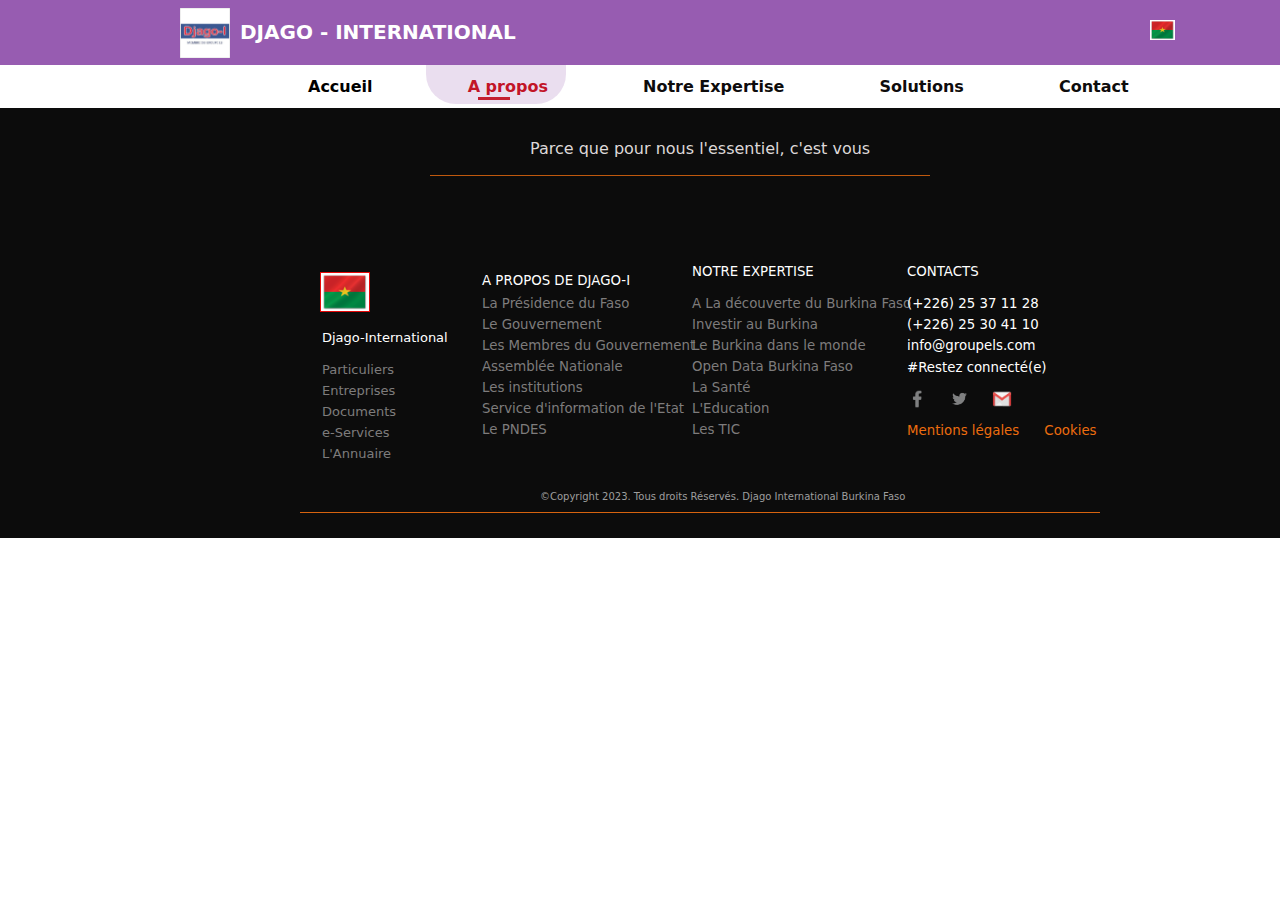
==== a_propos.html @ a089888c "Add files via upload" ====
<!DOCTYPE html>
<html lang="en">
<head>
    <meta charset="UTF-8">
    <meta http-equiv="X-UA-Compatible" content="IE=edge">
    <meta name="viewport" content="width=device-width, initial-scale=1.0">
    <link rel="stylesheet" href="style2/bootstrap-5.2.3-dist/css/bootstrap.min.css">
    <link rel="stylesheet" href="djago.css" media="screen">
    <script src="style2/bootstrap-5.2.3-dist/js/bootstrap.min.js"></script>
    <title>DJAGO ACCUEIL</title>
</head>
<body>
    <header>
        <div class="sdebut">
            <div >
                <img class="i1" src="image/unnamed.jpg" alt="jpg" width="50px" height="50px">
                <h5 class="h5">DJAGO - INTERNATIONAL</h5>
                <img class="i2" src="image/Image 10.png" alt="png" width="25px" height="20px">
            </div>
      </div>
      </div>

        <div class="p-3 mb-2 bg-white text-danger">
           <div class="header">
            <nav>
              <ul class="menu">
                <li><a class="accueilP" href="index.html">Accueil</a></li>
                <li><a class= "P"href="a_propos.html">A propos</a></li>
                <li><a href="notre_expertise.html">Notre Expertise</a></li>
                <li><a href="solutions.html">Solutions</a></li>
                <li><a href="contact.html">Contact</a></li>
                <hr class="hrP">
              </ul>
              <div class="cadreP"></div>
              
            </nav>
          </div>
        </div>
      </header>






      <footer class="footer">
        <div class="df1">
            <div>
                <p class="pfin1">Parce que pour nous l'essentiel, c'est vous</p>
                <hr class="hr3">
            </div>
           <img class="ifooter" src="image/Image 10.png" alt="image">
           <nav>    
             <ul class="f1">
                <li class="l1">Djago-International</li><br><br>
                <li><a href="#">Particuliers</a></li><br>
                <li><a href="#">Entreprises</a></li><br>
                <li><a href="#">Documents</a></li><br>
                <li><a href="#">e-Services</a></li><br>
                <li><a href="#">L'Annuaire</a></li>
              </ul>
            </nav>
        </div>
        <div class="df2"> 
            <nav>
                <ul class="f2">
                   <li class="l2">A PROPOS DE DJAGO-I</li><br><br><br>
                   <li><a href="#">La Présidence du Faso</a></li><br>
                   <li><a href="#">Le Gouvernement</a></li><br>
                   <li><a href="#">Les Membres du Gouvernement</a></li><br>
                   <li><a href="#">Assemblée Nationale</a></li><br>
                   <li><a href="#">Les institutions</a></li><br>
                   <li><a href="#">Service d'information de l'Etat</a></li><br>
                   <li><a href="#">Le PNDES</a></li>
                </ul>
            </nav>
        </div>
        <div class="df3">
            <nav>
                 <ul class="f3">
                   <li class="l3">NOTRE EXPERTISE</li><br><br>
                   <li><a href="#">A La découverte du Burkina Faso</a></li><br>
                   <li><a href="#">Investir au Burkina</a></li><br>
                   <li><a href="#">Le Burkina dans le monde</a></li><br>
                   <li><a href="#">Open Data Burkina Faso</a></li><br>
                   <li><a href="#">La Santé</a></li><br>
                   <li><a href="#">L'Education</a></li><br>
                   <li><a href="#">Les TIC</a></li>
                 </ul>
            </nav>
        </div>
        <div class="df4">
            <nav>
                 <ul class="f4">
                   <li class="l4">CONTACTS</li><br><br>
                     <div class="dnumero">
                         <li>(+226) 25 37 11 28</li><br>
                         <li>(+226) 25 30 41 10</li><br>
                         <li>info@groupels.com</li><br><br>
                         <li>#Restez connecté(e)</li><br><br>
                     </div>
                   <li><a href="https://fr-fr.facebook.com/login/"><img src="image/iconFACEBOOK.png" alt="png"></a></li>
                   <li><a href="https://twitter.com/"><img src="image/iconTWITTER.png" alt="png"></a></li>
                   <li><a href="https://www.google.com/intl/fr/gmail/about/"><img src="image/icons8_Gmail_Logo_48px.png" alt="png" width="20px" height="20px"></a></li><br><br>
                   <li><a href="#">Mentions légales</a></li>
                   <li><a href="#">Cookies</a></li>
                 </ul>
            </nav>
        </div>
        <div class="dfin">
          <hr class="hr2">
          <p class="pfin">©Copyright 2023. Tous droits Réservés. Djago International Burkina Faso</p>
        </div>
    </footer>
</body>
</html>
---- djago.css ----
html{
    overflow-y: auto;
    overflow-x: hidden;
    width: 100%;
    height: 100%;
    font-weight: bold;
}
body{
    padding: 0px;
    margin: 0px;
}
.sdebut{
    width: 100%;
    height: 65px;
    background-color: #975CB1;
}
.i1{
    position: relative;
    left: 180px;
    top: 8px;
    cursor: pointer;
}
.i2{
    position: relative;
    left: 1150px;
    top: -65px;
}
.h5{
    color: white;
    position: relative;
    left: 240px;
    top: -30px;
    cursor: pointer;
    font-weight: bold;
    }
    .header{
        background-color: white;
        height: 2.5px;
    }
    .menu li{
        height: 40px;
        position: relative;
        left: 180px;
        top:-16px;
       
        margin-left: 70px; 
       
    }
    .menu li a {
        text-decoration: none;
        color: rgb(14, 12, 12);
        font-weight: bold;
    }

    .menu .accueil {
            text-decoration: none;
            color: rgb(206, 4, 4);
            font-weight: bold;
    }
    .header menu  div {
        height: 35px;
        width: 80px;
     border: 1px black solid;

    }
    nav ul li{
        list-style-type: none;
        display: inline-block;
        padding: 10px;
    }
    .cadre{
        background-color: #975CB1;
        opacity: 20%;
        width: 140px;
        height: 40px;
        position: relative;
        top: -92px;
        left: 250px;
        border-bottom-right-radius: 30px;
        border-bottom-left-radius: 30px;
    }
    .hrA{
        width: 32px;
        border-width: 3px;
        color: rgb(206, 4, 4);
        opacity: .95;
        position: relative;
        top: -40px;
        left: 270px;
    }

    

    .sd{
    height: 500px;
    }

.D{
    height: 650PX;
}



.dv{
    position: relative;
    top: -70px;
}

.r{
    position: relative;
    top: -545px;
    left: -30px;
    color: white;
}
.r h1{
    color: #b1adad;
    position: relative;
    top: -100px;
    left: 250px;
    font-family:'Segoe UI', Tahoma, Geneva, Verdana, sans-serif ;
}
.r h2{
    position: relative;
    top: 250px;
    left: 200px;
    font-size: 60px;
    background-color: #975CB1;
    width: 1000px;
    padding-left: 150px;
    border-radius: 30px;
    opacity: .80;
    
}
.r h4{
    position: relative;
    top: 265px;
    left: 335px;
    font-size: 30px;
}
.r p{
    width: 170px;
    height: 45px;
    padding-left: 15px;
    padding-top: 10px;
    position: relative;
    top: 280px;
    left: 620px;
    background-color:#B70A1A;
    opacity: .80;
}
.s1{
    width: auto;
    height: 795px;
    background-image: url(image/la_fille.jpg);
    background-size: cover;
}
.s2{
    width: auto;
    height: 750px;
    background-color: #975CB1;
}

.s2 div{
    width: 1000px;
    height: 360px;
    display: flex;
    gap: 40px;
    position: relative;
    top: 130px;
    margin-left: 200px;
    padding-left: 10px;
}
.s2 div img{
    border-radius: 10px;
}
.s2 .l {
position: relative;
top: 120px;

}
.s2 .b{
    width: 100px;
    height: 20px;
    position: relative;
    top: 90px;
    left: 375px;
    cursor: pointer;
}
.s2 h3{
    height: 38px;
    color:white;
    padding-left: 25px;
    width: 230px;
    background: #B70A1A;
    position: relative;
    top:220px;
    left: 560px;
    font-size: 25px;
}
.s2 h2{
    color:white;
    padding-left: 28px;
    width: 325px;
    height: 38px;
    background: #3B5892;
    position: relative;
    top:235px;
    left: 520px;
    font-size: 25px;
}
.s2 .m{
    width: 800px;
    height: 90px;
    position: relative;
    left: 80px;
    top: 150px;
    border-bottom-left-radius: 60px;
    border-bottom-right-radius: 60px;
    backdrop-filter:(100px);
    background-color: #57256d;
}

.s2 .n .na{
    width: 60px;
    height: 450px;
    display: flex;
    background-color: #57256d;
    position: relative;
    top: -500px;
    left: -400px;
    border-top-right-radius: 60px;
    border-bottom-right-radius: 60px;
    opacity: .50;
}

.s2 .n .nb{
    width: 60px;
    height: 450px;
    display: flex;
    background-color: #57256d;
    position: relative;
    top: -500px;
    right: -565px;
    border-top-left-radius: 60px;
    border-bottom-left-radius: 60px;
    opacity: .50;
}
.s2 h4{
    color: white;
    position: relative;
    left: 450px;
    top: 100px;
   
}

.s3{
    width: auto;
    height: 750px;
    background-color: #3B5892;
}
.s3 .drapeau{
    height: 85px;
    width: 950px;
    position: relative;
    left: 230px;
    top: 420px;
    cursor: pointer;
}
.s3 .partenaire{
    height: 100px;
    width: 1000px;
    position: relative;
    left: 200px;
    top: 50px;
    cursor: pointer;
}

.s3 h3{
    padding-left: 94px ;
    padding-top: 5px;
    color: white;
    background-color:#EC6D0F;
    border: 1px red solid;
    height: 50px;
    width: 300px;
    position: relative;
    left: 530px;
    top: 120px;
    border-radius: 30px;
}
.s3 h2{
    width: 225px;
    height: 50px;
    color:white;
    font-size: 30px;
    position: relative;
    left: 580px;
    top: 50px;
}
.s3 h4{
    text-align: center;
    color:white;
    font-size: 25px;
    position: relative;
    left: 20px;
    top: 50px;
}
.s3 p{
    width: 1200px;
    font-size: 20px;
    height: 40px;
    background-color: white;
    color: black;
    padding-left: 70px;
    position: relative;
    left: 110px;
    top: 150px;
}
.s4{
    width: auto;
    height: 350px;
    background-color:white;
}
.s4 div{
    position: relative;
    left: 200px;
    top:60px;
}
.s4 h3{
    color: #009900;
    font-size: 25px;
    text-align: center;
    position: relative;
    left: -350px;
    top:-200px;
}
.s4 .map{
    width: 550px;
    height: 280px;
    border: 3px#B70A1A solid;
    border-bottom-left-radius: 20px;
    border-bottom-right-radius: 20px;
    position: relative;
    top: -120px;
    left: 700px;
}


.s1 p{
    width: 300px;
    height: 50px;
    padding-left: 40px;
    margin-left:-10px;
    color: white;
    background-color:#B70A1A;
    opacity: .80;
    position: relative;
    top: 70px;
    left: 10px;
    font-size: 25px;
    border-top-right-radius:30px ;
}
.s1 h4{
    color: white;
    position: relative;
    top: 120px;
    left: 10px;
    text-align: center;
}
.s1 h3{
    color: white;
    position: relative;
    top: 520px;
    left: 180px;
    text-align: center;
    background-color: #975CB1;
    width: 1000px;
    padding-left: 45px;
    padding-top: 10px;
    opacity: .80;
    height: 50px;
    font-size: 23px;
}
.s1 h5{
    border: 2px white solid;
    border-radius: 30px;
    color: white;
    background-color: #975CB1;
    width: 200px;
    opacity: .80;
    height: 30px;
    padding-left: 35px;
    position: relative;
    top: 300px;
    left: 200px;
    
}

.s1 .start{
position: relative;
top: 410px;
cursor: pointer;
}
.s1 .center{
    padding-left:25px;
    position: relative;
    left: 570px;
    top: 375px;
    cursor: pointer;
    }
.s1 .end{
        position: relative;
        left: 950px;
        top: 335px;
        cursor: pointer;
        }
        .s1 .d div{
            width: 340px;
            height: 280px;
            border: 2px #B70A1A solid;
            background-color: white;
            border-radius: 10px;
        }
        .s1 .d{
            display: flex;
            gap: 30px;
            position: relative;
            left:135px;
            
        }























    .footer{
        background-color: #0c0c0c;
        height: 430px;
    }
    .footer .df1 .f1 li a{
        text-decoration: none;
        color: rgb(126, 124, 124);
    }
    .footer .df1 .f1 li :hover{
        color: rgb(253, 250, 250);
    }
    .footer .df2 .f2 li :hover{
        color: rgb(253, 250, 250);
    }

    .footer .df3 .f3 li :hover{
        color: rgb(253, 250, 250);
    }
    .footer .df4 .f4 li :hover{
        color: rgb(253, 250, 250);
    }



    .footer .df2 .f2 li a{
        text-decoration: none;
        color: rgb(126, 124, 124);
    }
    .footer .df3 .f3 li a{
        text-decoration: none;
        color: rgb(126, 124, 124);
    }
    .footer .df4 .f4 li a{
        text-decoration: none;
        color: #EC6D0F;
    }
    .footer .df1 .f1 li{
        font-size: small;
        position: relative;
        left: 150px;
        top: 35px;
    }
    .footer .df2 .f2 li{
        font-size: smaller;
        position: relative;
        left: 70px;
        top: 25px;
    }
    
    .footer .df3 .f3 li{
        font-size: smaller;
        position: relative;
        left: 15px;
        top: 35px;
    }
    .footer .df4 .f4 li{
        font-size: smaller;
        position: relative;
        left: -35px;
        top: 35px;
    }
    .ifooter{
        height: 40px;
        width: 50px;
        position: relative;
        left: 190px;
        top: 10px;
        border: 1px rgb(228, 8, 8) solid;
    }
    .hr2{
        width: 800px;
        border-color: #EC6D0F;
        opacity: .90;
        position: relative;
        top: 330px;
        left: 300px;
    }
    
    
    .df1{
        line-height: 1px;
        position: relative;
        left:130px ;
        top: 120px;
    }
    .df2{
        line-height: 1px;
        position: relative;
        left: 370px;
        top: -80px;
    }
    .df3{
        line-height: 1px;
        position: relative;
        left: 635px;
        top: -275px;
    }
    .df4{
        line-height: 1px;
        position: relative;
        left: 900px;
        top: -460px;
    }
    .footer .df1 .f1 .l1{
        position: relative;
        top: 25px;
        color: white;
    }
    .footer .df2 .f2 .l2{
        position: relative;
        top: 25px;
        color:white;
    }
    .footer .df3 .f3 .l3{
        position: relative;
        top: 25px;
        color:white;
    }
    .footer .df4 .f4 .l4{
        position: relative;
        top: 25px;
        color:white;
    }
    .dnumero{
        color:white;
    }
    .dfin{
        position: relative;
        top: -700px;
    }
    .pfin1{
        position: relative;
        left: 400px;
        top: -80px;
        color: rgb(221, 216, 216)!important;
        }
        .hr3{
            width: 500px;
            border-color: #EC6D0F;
            opacity: .80;
            position: relative;
            top: -70px;
            left: 300px;
        }

    .pfin{
        position: relative;
        left: 540px;
        top: 290px;
        color: #9e9e9e !important;
        font-size:x-small;
        }







        
 A_PROPOS

 .s2a {
    background-color: #EC6D0F;
 }
 .menu .accueilP {
    text-decoration: none;
    color: black;
    font-weight: bold;
}
.menu .P {
    text-decoration: none;
    color: rgb(206, 4, 4);
    font-weight: bold;
}

.cadreP{
    background-color: #975CB1;
    opacity: 20%;
    width: 140px;
    height: 40px;
    position: relative;
    top: -92px;
    left: 410px;
    border-bottom-right-radius: 30px;
    border-bottom-left-radius: 30px;
}
.hrP{
    width: 32px;
    border-width: 3px;
    color: rgb(206, 4, 4);
    opacity: .95;
    position: relative;
    top: -40px;
    left: 430px;
}

NOTRE EXPERTISE 

.menu .accueilN {
    text-decoration: none;
    color: black;
    font-weight: bold;
}
.menu .N{
    text-decoration: none;
    color: rgb(206, 4, 4);
    font-weight: bold;
}

.cadreN{
    background-color: #975CB1;
    opacity: 20%;
    width: 140px;
    height: 40px;
    position: relative;
    top: -92px;
    left: 590px;
    border-bottom-right-radius: 30px;
    border-bottom-left-radius: 30px;
}
.hrN{
    width: 32px;
    border-width: 3px;
    color: rgb(206, 4, 4);
    opacity: .95;
    position: relative;
    top: -40px;
    left: 610px;
}

SOLUTION
.menu .accueilS {
    text-decoration: none;
    color: black;
    font-weight: bold;
}
.menu .S{
    text-decoration: none;
    color: rgb(206, 4, 4);
    font-weight: bold;
}

.cadreS{
    background-color: #975CB1;
    opacity: 20%;
    width: 140px;
    height: 40px;
    position: relative;
    top: -92px;
    left: 780px;
    border-bottom-right-radius: 30px;
    border-bottom-left-radius: 30px;
}
.hrS{
    width: 32px;
    border-width: 3px;
    color: rgb(206, 4, 4);
    opacity: .95;
    position: relative;
    top: -40px;
    left: 800px;
}
CONTACT
.menu .accueilC {
    text-decoration: none;
    color: black;
    font-weight: bold;
}
.menu .C{
    text-decoration: none;
    color: rgb(206, 4, 4);
    font-weight: bold;
}

.cadreC{
    background-color: #975CB1;
    opacity: 20%;
    width: 140px;
    height: 40px;
    position: relative;
    top: -92px;
    left: 940px;
    border-bottom-right-radius: 30px;
    border-bottom-left-radius: 30px;
}
.hrC{
    width: 32px;
    border-width: 3px;
    color: rgb(206, 4, 4);
    opacity: .95;
    position: relative;
    top: -40px;
    left: 960px;
}
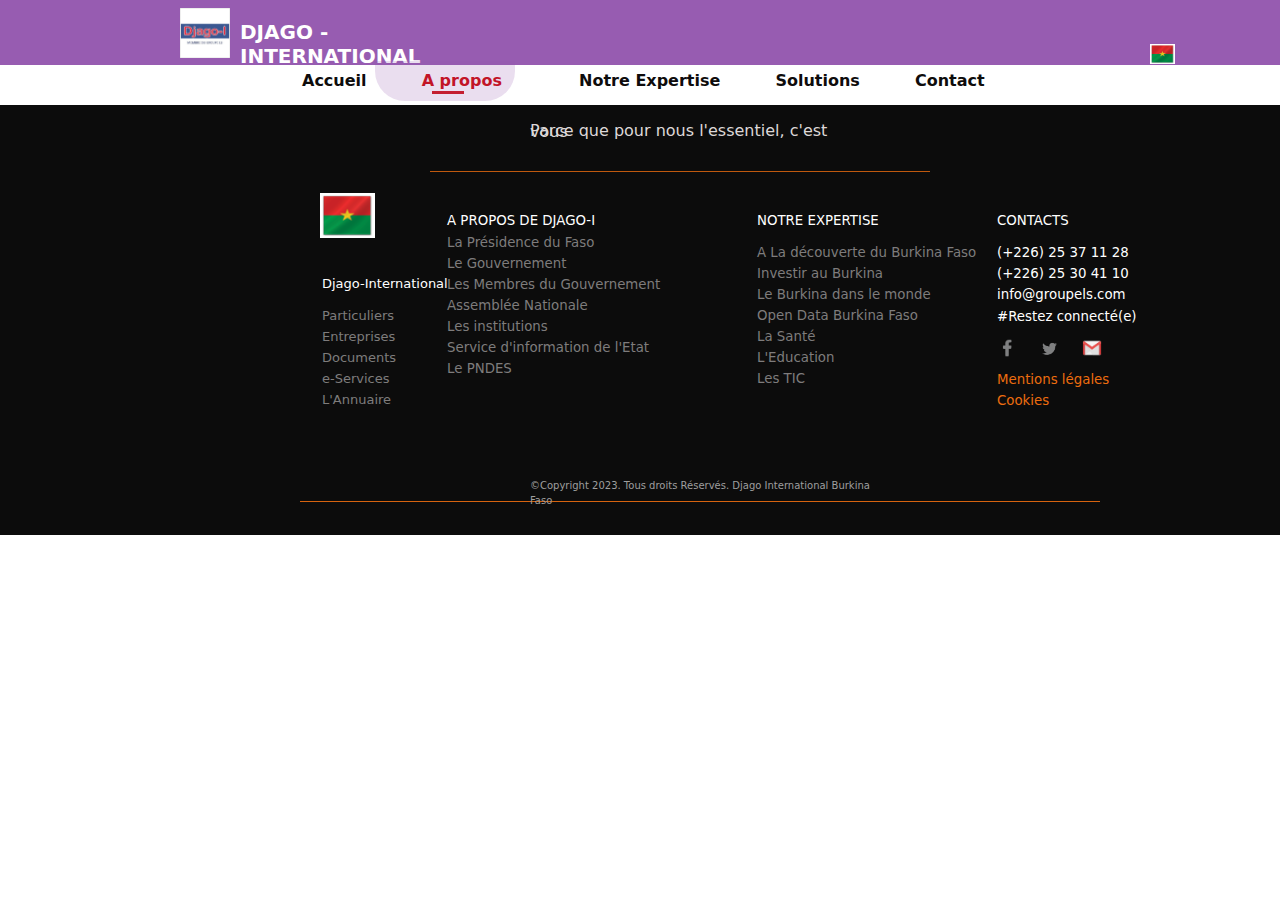
==== commit 1ae4c7d3: "Add files via upload" ====
--- a/a_propos.html
+++ b/a_propos.html
@@ -5,39 +5,33 @@
     <meta http-equiv="X-UA-Compatible" content="IE=edge">
     <meta name="viewport" content="width=device-width, initial-scale=1.0">
     <link rel="stylesheet" href="style2/bootstrap-5.2.3-dist/css/bootstrap.min.css">
-    <link rel="stylesheet" href="djago.css" media="screen">
+    <link rel="stylesheet" href="djago.css"media="screen">
     <script src="style2/bootstrap-5.2.3-dist/js/bootstrap.min.js"></script>
     <title>DJAGO ACCUEIL</title>
 </head>
 <body>
     <header>
         <div class="sdebut">
-            <div >
                 <img class="i1" src="image/unnamed.jpg" alt="jpg" width="50px" height="50px">
                 <h5 class="h5">DJAGO - INTERNATIONAL</h5>
                 <img class="i2" src="image/Image 10.png" alt="png" width="25px" height="20px">
-            </div>
-      </div>
-      </div>
-
-        <div class="p-3 mb-2 bg-white text-danger">
+        </div>
+       
            <div class="header">
             <nav>
               <ul class="menu">
                 <li><a class="accueilP" href="index.html">Accueil</a></li>
-                <li><a class= "P"href="a_propos.html">A propos</a></li>
+                <li><a  class="P" href="a_propos.html">A propos</a></li>
                 <li><a href="notre_expertise.html">Notre Expertise</a></li>
                 <li><a href="solutions.html">Solutions</a></li>
                 <li><a href="contact.html">Contact</a></li>
                 <hr class="hrP">
               </ul>
               <div class="cadreP"></div>
-              
             </nav>
           </div>
-        </div>
+        
       </header>
-
 
 
 
@@ -45,12 +39,10 @@
 
       <footer class="footer">
         <div class="df1">
-            <div>
                 <p class="pfin1">Parce que pour nous l'essentiel, c'est vous</p>
                 <hr class="hr3">
-            </div>
            <img class="ifooter" src="image/Image 10.png" alt="image">
-           <nav>    
+           <nav class="nav1">    
              <ul class="f1">
                 <li class="l1">Djago-International</li><br><br>
                 <li><a href="#">Particuliers</a></li><br>
@@ -62,9 +54,9 @@
             </nav>
         </div>
         <div class="df2"> 
-            <nav>
+            <nav class="nav2">
                 <ul class="f2">
-                   <li class="l2">A PROPOS DE DJAGO-I</li><br><br><br>
+                   <li class="l2">A PROPOS DE DJAGO-I</li><br><br>
                    <li><a href="#">La Présidence du Faso</a></li><br>
                    <li><a href="#">Le Gouvernement</a></li><br>
                    <li><a href="#">Les Membres du Gouvernement</a></li><br>
@@ -76,7 +68,7 @@
             </nav>
         </div>
         <div class="df3">
-            <nav>
+            <nav class="nav3">
                  <ul class="f3">
                    <li class="l3">NOTRE EXPERTISE</li><br><br>
                    <li><a href="#">A La découverte du Burkina Faso</a></li><br>
@@ -90,7 +82,7 @@
             </nav>
         </div>
         <div class="df4">
-            <nav>
+            <nav class="nav4">
                  <ul class="f4">
                    <li class="l4">CONTACTS</li><br><br>
                      <div class="dnumero">
@@ -107,10 +99,8 @@
                  </ul>
             </nav>
         </div>
-        <div class="dfin">
           <hr class="hr2">
           <p class="pfin">©Copyright 2023. Tous droits Réservés. Djago International Burkina Faso</p>
-        </div>
     </footer>
 </body>
 </html>--- a/djago.css
+++ b/djago.css
@@ -5,6 +5,12 @@
     height: 100%;
     font-weight: bold;
 }
+
+  
+  /* *{
+    box-shadow: 0 0 0 2px red;
+    inset ;
+}   */
 body{
     padding: 0px;
     margin: 0px;
@@ -26,6 +32,7 @@
     top: -65px;
 }
 .h5{
+    width: 260px;
     color: white;
     position: relative;
     left: 240px;
@@ -35,14 +42,20 @@
     }
     .header{
         background-color: white;
-        height: 2.5px;
+        height: 40px;
+    }
+    .menu{
+        width: 1100px;
+        height: 45px;
+        position: relative;
+        top:10px;
+
     }
     .menu li{
         height: 40px;
         position: relative;
-        left: 180px;
+        left: 230px;
         top:-16px;
-       
         margin-left: 70px; 
        
     }
@@ -50,20 +63,18 @@
         text-decoration: none;
         color: rgb(14, 12, 12);
         font-weight: bold;
+        margin-left: -40px;
+      
     }
 
     .menu .accueil {
             text-decoration: none;
             color: rgb(206, 4, 4);
             font-weight: bold;
-    }
-    .header menu  div {
-        height: 35px;
-        width: 80px;
-     border: 1px black solid;
-
-    }
-    nav ul li{
+            
+    }
+    
+    nav li{
         list-style-type: none;
         display: inline-block;
         padding: 10px;
@@ -74,8 +85,8 @@
         width: 140px;
         height: 40px;
         position: relative;
-        top: -92px;
-        left: 250px;
+        top: -65px;
+        left: 265px;
         border-bottom-right-radius: 30px;
         border-bottom-left-radius: 30px;
     }
@@ -86,19 +97,17 @@
         opacity: .95;
         position: relative;
         top: -40px;
-        left: 270px;
-    }
-
-    
+        left: 285px;
+    }
 
     .sd{
     height: 500px;
     }
 
 .D{
-    height: 650PX;
-}
-
+    height: 650px;
+
+}
 
 
 .dv{
@@ -113,11 +122,12 @@
     color: white;
 }
 .r h1{
+    width: 210px;
     color: #b1adad;
     position: relative;
     top: -100px;
-    left: 250px;
-    font-family:'Segoe UI', Tahoma, Geneva, Verdana, sans-serif ;
+    left: 270px;
+    font-family:'Segoe UI', Geneva, Verdana, sans-serif ;
 }
 .r h2{
     position: relative;
@@ -132,6 +142,7 @@
     
 }
 .r h4{
+    width: 750px;
     position: relative;
     top: 265px;
     left: 335px;
@@ -161,12 +172,12 @@
 }
 
 .s2 div{
-    width: 1000px;
-    height: 360px;
+    width: 970px;
+    height: 350px;
     display: flex;
     gap: 40px;
     position: relative;
-    top: 130px;
+    top: 10px;
     margin-left: 200px;
     padding-left: 10px;
 }
@@ -179,11 +190,11 @@
 
 }
 .s2 .b{
-    width: 100px;
-    height: 20px;
-    position: relative;
-    top: 90px;
-    left: 375px;
+    width: 170px;
+    height: 100px;
+    position: relative;
+    top: 40px;
+    left: 585px;
     cursor: pointer;
 }
 .s2 h3{
@@ -193,7 +204,7 @@
     width: 230px;
     background: #B70A1A;
     position: relative;
-    top:220px;
+    top:80px;
     left: 560px;
     font-size: 25px;
 }
@@ -204,7 +215,7 @@
     height: 38px;
     background: #3B5892;
     position: relative;
-    top:235px;
+    top:95px;
     left: 520px;
     font-size: 25px;
 }
@@ -213,43 +224,46 @@
     height: 90px;
     position: relative;
     left: 80px;
-    top: 150px;
+    top: 80px;
     border-bottom-left-radius: 60px;
     border-bottom-right-radius: 60px;
     backdrop-filter:(100px);
     background-color: #57256d;
 }
 
-.s2 .n .na{
+.s2 .na{
     width: 60px;
     height: 450px;
     display: flex;
     background-color: #57256d;
     position: relative;
-    top: -500px;
-    left: -400px;
+    top: -480px;
+    left: -175px;
     border-top-right-radius: 60px;
     border-bottom-right-radius: 60px;
     opacity: .50;
 }
 
-.s2 .n .nb{
+.s2 .nb{
     width: 60px;
     height: 450px;
     display: flex;
     background-color: #57256d;
     position: relative;
-    top: -500px;
-    right: -565px;
+    top: -930px;
+    right: -1065px;
     border-top-left-radius: 60px;
     border-bottom-left-radius: 60px;
     opacity: .50;
 }
+
 .s2 h4{
+    width: 500px;
+    height: 40px;
     color: white;
     position: relative;
     left: 450px;
-    top: 100px;
+    top: 10px;
    
 }
 
@@ -263,11 +277,11 @@
     width: 950px;
     position: relative;
     left: 230px;
-    top: 420px;
+    top: 400px;
     cursor: pointer;
 }
 .s3 .partenaire{
-    height: 100px;
+    height: 120px;
     width: 1000px;
     position: relative;
     left: 200px;
@@ -280,7 +294,6 @@
     padding-top: 5px;
     color: white;
     background-color:#EC6D0F;
-    border: 1px red solid;
     height: 50px;
     width: 300px;
     position: relative;
@@ -298,11 +311,12 @@
     top: 50px;
 }
 .s3 h4{
+    width: 700px;
     text-align: center;
     color:white;
     font-size: 25px;
     position: relative;
-    left: 20px;
+    left: 325px;
     top: 50px;
 }
 .s3 p{
@@ -314,36 +328,49 @@
     padding-left: 70px;
     position: relative;
     left: 110px;
-    top: 150px;
+    top: 130px;
 }
 .s4{
     width: auto;
     height: 350px;
     background-color:white;
 }
-.s4 div{
+.s4 img{
+    width: 255px;
     position: relative;
     left: 200px;
-    top:60px;
-}
+    top:-140px;
+}
+
 .s4 h3{
+    width: 410px;
     color: #009900;
     font-size: 25px;
     text-align: center;
     position: relative;
-    left: -350px;
-    top:-200px;
+    left: 120px;
+    top:-100px;
 }
 .s4 .map{
     width: 550px;
     height: 280px;
+    border-bottom-left-radius: 20px;
+    border-bottom-right-radius: 20px;
+    position: relative;
+    top: 15px;
+    left: 420px;
+}
+
+
+.s4 .map iframe{
+    width: 543px;
+    height: 270px;
     border: 3px#B70A1A solid;
     border-bottom-left-radius: 20px;
     border-bottom-right-radius: 20px;
-    position: relative;
-    top: -120px;
-    left: 700px;
-}
+}
+
+
 
 
 .s1 p{
@@ -361,10 +388,11 @@
     border-top-right-radius:30px ;
 }
 .s1 h4{
+    width:700px;
     color: white;
     position: relative;
     top: 120px;
-    left: 10px;
+    left: 310px;
     text-align: center;
 }
 .s1 h3{
@@ -422,6 +450,7 @@
             border-radius: 10px;
         }
         .s1 .d{
+            width: 1100px;
             display: flex;
             gap: 30px;
             position: relative;
@@ -472,8 +501,29 @@
     .footer .df4 .f4 li :hover{
         color: rgb(253, 250, 250);
     }
-
-
+    .f1{
+        margin-left: -2 0px;
+        margin-top: -30px;
+    }
+    .f2{
+        margin-left: -100px;
+    }
+.nav1{
+    width: 320px;
+    height: 180px;
+}
+.nav2{
+    width: 320px;
+    height: 180px;
+}
+.nav3{
+    width: 280px;
+    height: 180px;
+}
+.nav4{
+    width: 230px;
+    height: 180px;
+}
 
     .footer .df2 .f2 li a{
         text-decoration: none;
@@ -487,119 +537,138 @@
         text-decoration: none;
         color: #EC6D0F;
     }
-    .footer .df1 .f1 li{
+     .df1 li{
         font-size: small;
         position: relative;
         left: 150px;
         top: 35px;
     }
-    .footer .df2 .f2 li{
+     .df2 li{
         font-size: smaller;
         position: relative;
         left: 70px;
         top: 25px;
     }
     
-    .footer .df3 .f3 li{
+     .df3 li{
         font-size: smaller;
         position: relative;
         left: 15px;
         top: 35px;
     }
-    .footer .df4 .f4 li{
+    .df4 li{
         font-size: smaller;
         position: relative;
         left: -35px;
         top: 35px;
     }
     .ifooter{
-        height: 40px;
-        width: 50px;
+        height: 45px;
+        width: 55px;
         position: relative;
         left: 190px;
-        top: 10px;
-        border: 1px rgb(228, 8, 8) solid;
-    }
+        top: -40px;
+    }
+   
+    
+    
+    .df1{
+        padding-left: -200px;
+        width: 300px;
+        height: 210px;
+        line-height: 1px;
+        position: relative;
+        left:130px ;
+        top: 80px;
+    }
+    .df2{
+        padding-left: -200px;
+        width: 260px;
+        height: 210px;
+        line-height: 1px;
+        position: relative;
+        left: 435px;
+        top: -130px;
+    }
+    .df3{
+        padding-left: -300px;
+        width: 280px;
+        height: 210px;
+        line-height: 1px;
+        position: relative;
+        left: 700px;
+        top: -340px;
+    }
+    .df4{
+        padding-left: -200px;
+        width: 190px;
+        height: 210px;
+        line-height: 1px;
+        position: relative;
+        left: 990px;
+        top: -550px;
+    }
+    .footer .l1{
+        
+        position: relative;
+        top: 25px;
+        color: white;
+    }
+    .footer .l2{
+        position: relative;
+        top: 25px;
+        color:white;
+    }
+    .footer .l3{
+        position: relative;
+        top: 25px;
+        color:white;
+    }
+    .footer .l4{
+        position: relative;
+        top: 25px;
+        color:white;
+    }
+    .dnumero{
+        color:white;
+    }
+    .dfin{
+        height: 300px;
+        border: 5px black solid;
+        position: relative;
+        top: -700px;
+    }
+    .pfin1{
+        width: 300px;
+        height: 15px;
+        position: relative;
+        left: 400px;
+        top: -55px;
+        color: rgb(221, 216, 216)!important;
+        }
     .hr2{
         width: 800px;
         border-color: #EC6D0F;
         opacity: .90;
         position: relative;
-        top: 330px;
+        top: -460px;
         left: 300px;
     }
-    
-    
-    .df1{
-        line-height: 1px;
-        position: relative;
-        left:130px ;
-        top: 120px;
-    }
-    .df2{
-        line-height: 1px;
-        position: relative;
-        left: 370px;
-        top: -80px;
-    }
-    .df3{
-        line-height: 1px;
-        position: relative;
-        left: 635px;
-        top: -275px;
-    }
-    .df4{
-        line-height: 1px;
-        position: relative;
-        left: 900px;
-        top: -460px;
-    }
-    .footer .df1 .f1 .l1{
-        position: relative;
-        top: 25px;
-        color: white;
-    }
-    .footer .df2 .f2 .l2{
-        position: relative;
-        top: 25px;
-        color:white;
-    }
-    .footer .df3 .f3 .l3{
-        position: relative;
-        top: 25px;
-        color:white;
-    }
-    .footer .df4 .f4 .l4{
-        position: relative;
-        top: 25px;
-        color:white;
-    }
-    .dnumero{
-        color:white;
-    }
-    .dfin{
-        position: relative;
-        top: -700px;
-    }
-    .pfin1{
-        position: relative;
-        left: 400px;
-        top: -80px;
-        color: rgb(221, 216, 216)!important;
-        }
         .hr3{
             width: 500px;
             border-color: #EC6D0F;
             opacity: .80;
             position: relative;
-            top: -70px;
+            top: -45px;
             left: 300px;
         }
 
-    .pfin{
-        position: relative;
-        left: 540px;
-        top: 290px;
+        .pfin{
+        width: 350px;
+        height: 15px;
+        position: relative;
+        left: 530px;
+        top: -500px;
         color: #9e9e9e !important;
         font-size:x-small;
         }
@@ -612,137 +681,131 @@
 
         
  A_PROPOS
-
- .s2a {
-    background-color: #EC6D0F;
- }
- .menu .accueilP {
-    text-decoration: none;
-    color: black;
-    font-weight: bold;
-}
-.menu .P {
+    .menu .accueilP{
+            text-decoration: none;
+            color: rgb(206, 4, 4);
+            font-weight: bold;    
+    }
+   .menu .P{
     text-decoration: none;
     color: rgb(206, 4, 4);
     font-weight: bold;
-}
-
-.cadreP{
-    background-color: #975CB1;
-    opacity: 20%;
-    width: 140px;
-    height: 40px;
-    position: relative;
-    top: -92px;
-    left: 410px;
-    border-bottom-right-radius: 30px;
-    border-bottom-left-radius: 30px;
-}
-.hrP{
-    width: 32px;
-    border-width: 3px;
-    color: rgb(206, 4, 4);
-    opacity: .95;
-    position: relative;
-    top: -40px;
-    left: 430px;
-}
+   }
+    .cadreP{
+        background-color: #975CB1;
+        opacity: 20%;
+        width: 140px;
+        height: 40px;
+        position: relative;
+        top: -65px;
+        left: 375px;
+        border-bottom-right-radius: 30px;
+        border-bottom-left-radius: 30px;
+    }
+    .hrP{
+        width: 32px;
+        border-width: 3px;
+        color: rgb(206, 4, 4);
+        opacity: .95;
+        position: relative;
+        top: -40px;
+        left: 400px;
+    }
 
 NOTRE EXPERTISE 
-
-.menu .accueilN {
-    text-decoration: none;
-    color: black;
-    font-weight: bold;
-}
-.menu .N{
+.menu .accueilN{
     text-decoration: none;
     color: rgb(206, 4, 4);
-    font-weight: bold;
-}
-
+    font-weight: bold;    
+}
+.menu .N{
+text-decoration: none;
+color: rgb(206, 4, 4);
+font-weight: bold;
+}
 .cadreN{
-    background-color: #975CB1;
-    opacity: 20%;
-    width: 140px;
-    height: 40px;
-    position: relative;
-    top: -92px;
-    left: 590px;
-    border-bottom-right-radius: 30px;
-    border-bottom-left-radius: 30px;
+background-color: #975CB1;
+opacity: 20%;
+width: 140px;
+height: 40px;
+position: relative;
+top: -65px;
+left: 522px;
+border-bottom-right-radius: 30px;
+border-bottom-left-radius: 30px;
 }
 .hrN{
-    width: 32px;
-    border-width: 3px;
-    color: rgb(206, 4, 4);
-    opacity: .95;
-    position: relative;
-    top: -40px;
-    left: 610px;
-}
-
-SOLUTION
-.menu .accueilS {
-    text-decoration: none;
-    color: black;
-    font-weight: bold;
-}
-.menu .S{
+width: 32px;
+border-width: 3px;
+color: rgb(206, 4, 4);
+opacity: .95;
+position: relative;
+top: -40px;
+left: 555px;
+}
+
+SOLUTION 
+.menu .accueilS{
     text-decoration: none;
     color: rgb(206, 4, 4);
-    font-weight: bold;
-}
-
+    font-weight: bold;    
+}
+.menu .S{
+text-decoration: none;
+color: rgb(206, 4, 4);
+font-weight: bold;
+}
 .cadreS{
-    background-color: #975CB1;
-    opacity: 20%;
-    width: 140px;
-    height: 40px;
-    position: relative;
-    top: -92px;
-    left: 780px;
-    border-bottom-right-radius: 30px;
-    border-bottom-left-radius: 30px;
+background-color: #975CB1;
+opacity: 20%;
+width: 140px;
+height: 40px;
+position: relative;
+top: -65px;
+left: 672px;
+border-bottom-right-radius: 30px;
+border-bottom-left-radius: 30px;
 }
 .hrS{
-    width: 32px;
-    border-width: 3px;
-    color: rgb(206, 4, 4);
-    opacity: .95;
-    position: relative;
-    top: -40px;
-    left: 800px;
-}
-CONTACT
-.menu .accueilC {
-    text-decoration: none;
-    color: black;
-    font-weight: bold;
-}
-.menu .C{
+width: 32px;
+border-width: 3px;
+color: rgb(206, 4, 4);
+opacity: .95;
+position: relative;
+top: -40px;
+left: 690px;
+}
+
+
+CONTACT  
+.menu .accueilC{
     text-decoration: none;
     color: rgb(206, 4, 4);
-    font-weight: bold;
-}
-
+    font-weight: bold;    
+}
+.menu .C{
+text-decoration: none;
+color: rgb(206, 4, 4);
+font-weight: bold;
+}
 .cadreC{
-    background-color: #975CB1;
-    opacity: 20%;
-    width: 140px;
-    height: 40px;
-    position: relative;
-    top: -92px;
-    left: 940px;
-    border-bottom-right-radius: 30px;
-    border-bottom-left-radius: 30px;
+background-color: #975CB1;
+opacity: 20%;
+width: 140px;
+height: 40px;
+position: relative;
+top: -65px;
+left: 795px;
+border-bottom-right-radius: 30px;
+border-bottom-left-radius: 30px;
 }
 .hrC{
-    width: 32px;
-    border-width: 3px;
-    color: rgb(206, 4, 4);
-    opacity: .95;
-    position: relative;
-    top: -40px;
-    left: 960px;
-}+width: 32px;
+border-width: 3px;
+color: rgb(206, 4, 4);
+opacity: .95;
+position: relative;
+top: -40px;
+left: 810px;
+}
+
